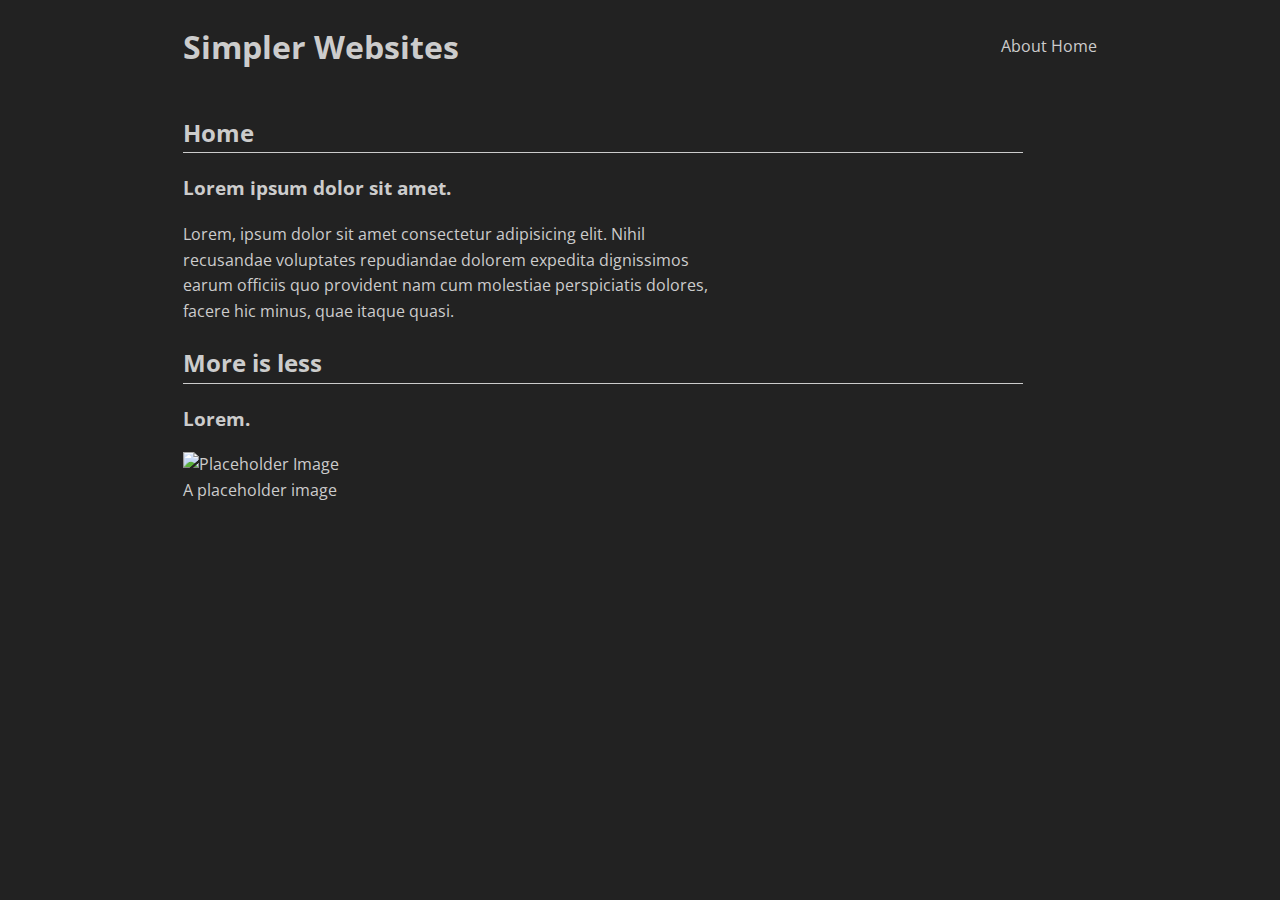
==== index.html @ 915aa088 "various updates" ====
<!DOCTYPE html>
<html lang="en">

<head>
    <meta charset="UTF-8">
    <meta http-equiv="X-UA-Compatible" content="IE=edge">
    <meta name="viewport" content="width=device-width, initial-scale=1.0">

    <!-- Custom Browser colors on Mobile -->
    <meta name="theme-color" content="#1843c1" />
    <meta name="apple-mobile-web-app-status-bar-style" content="#1843c1">

    <!-- Primary Meta Tags -->
    <title>Build simpler websites in small steps</title>
    <meta name="title" content="Build simpler websites in small steps">
    <meta name="description"
        content="With Simpler Websites you can edit and experiment with your content to make it accessible.">
    <link rel="stylesheet" href="styles/main.css">


    <!-- Open Graph / Facebook -->
    <meta property="og:type" content="website">
    <meta property="og:url" content="https://metatags.io/">
    <meta property="og:title" content="Build simpler websites in small steps">
    <meta property="og:description"
        content="With Simpler Websites you can edit and experiment with your content to make it accessible.">
    <!-- 1200 x 628 -->
    <meta property="og:image" content="">

    <!-- Twitter -->
    <meta property="twitter:card" content="summary_large_image">
    <meta property="twitter:url" content="https://metatags.io/">
    <meta property="twitter:title" content="Build simpler websites in small steps">
    <meta property="twitter:description"
        content="With Simpler Websites you can edit and experiment with your content to make it accessible.">
    <meta property="twitter:image" content="">

    <link rel="preconnect" href="https://fonts.gstatic.com">
<link href="https://fonts.googleapis.com/css2?family=Open+Sans:wght@300;400;600&display=swap" rel="stylesheet">
</head>

<body  class="theme-dark grid gap">
    <main data-barba="wrapper" class="">
        <header class="flex flex-ai-c flex-jc-sb">
            <h1>Simpler Websites</h1>
            <nav>
                <a href="/about.html">About</a>
                <a href="/">Home</a>
            </nav>
        </header>
        <div class="load-container">
            <div class="loading-screen"></div>
        </div>

        <section class="barba-container" data-barba="container" data-barba-namespace="home">

            <h2 class="animate-fade-up">Home</h2>
            <h3 >Lorem ipsum dolor sit amet.</h3>
            <p>Lorem, ipsum dolor sit amet consectetur adipisicing elit. Nihil recusandae voluptates repudiandae dolorem
                expedita dignissimos earum officiis quo provident nam cum molestiae perspiciatis dolores, facere hic
                minus, quae
                itaque quasi.</p>
            <h2 class="animate-fade-up">More is less</h2>
            <h3>Lorem.</h3>
           
            <figure>
                <img src="https://picsum.photos/1500/628" alt="Placeholder Image">

                <figcaption>A placeholder image</figcaption>
            </figure>
        </section>
    </main>
    <aside class="">
        <section>
            <h2>Reveal on Scroll</h2>
            <p>Lorem ipsum dolor sit amet consectetur adipisicing elit. Maiores rerum sequi numquam officia repellat
                maxime, quis unde consectetur est debitis neque, illo enim voluptate animi modi adipisci eum aliquam!
                Rem, tempore veritatis fuga dolorem nobis ullam necessitatibus voluptatibus dolores, alias aspernatur
                sunt unde minus cum incidunt iste fugiat placeat obcaecati laboriosam ipsum. Temporibus repudiandae ipsa
                repellat aperiam voluptate sapiente reiciendis?</p>
            <h3>Lorem ipsum dolor sit.</h3>
            <ul>
                <li>Lorem ipsum</li>
                <li>Lorem ipsum</li>
                <li>Lorem ipsum</li>
                <li>Lorem ipsum</li>
                <li>Lorem ipsum</li>
            </ul>
        </section>
        <script src="https://cdn.jsdelivr.net/npm/gsap@3.6.0/dist/gsap.min.js"></script>
    <!-- <script src="https://unpkg.com/@barba/core"></script> -->
    <script src="https://cdn.jsdelivr.net/npm/@barba/core"></script>

    <script src="./scripts/transitions.js"></script>
</body>

</html>
---- styles/main.css ----
:root {
  --clr-primary: #ee6352;
  --clr-secondary: #d16e8d;
  --clr-accent: #F7F7FF;
  --clr-gradient: linear-gradient(-90deg, var(--clr-primary), var(--clr-secondary));
  --ff-title: bungee, sans-serif;
  --ff-body: canada-type-gibson, sans-serif;
  --fw-body: 300;
  --fw-bold: 800;
  --fw-title: 400;
  --fw-number: 800;
}

.flex {
  display: -webkit-box;
  display: -ms-flexbox;
  display: flex;
}

.flex-jc-c {
  -webkit-box-pack: center;
      -ms-flex-pack: center;
          justify-content: center;
}

.flex-jc-sb {
  -webkit-box-pack: justify;
      -ms-flex-pack: justify;
          justify-content: space-between;
}

.flex-ai-c {
  -webkit-box-align: center;
      -ms-flex-align: center;
          align-items: center;
}

.flex-d-c {
  -webkit-box-orient: vertical;
  -webkit-box-direction: normal;
      -ms-flex-direction: column;
          flex-direction: column;
}

.grid {
  display: -ms-grid;
  display: grid;
  -ms-grid-columns: 1fr;
      grid-template-columns: 1fr;
}

.grid .span-12 {
  grid-column: span 12;
}

.grid .span-6 {
  grid-column: span 6;
}

ul.reset {
  list-style-type: none;
  padding: 0;
  /* margin-left: 0; */
}

.gap-s {
  gap: 1em;
}

.gap-m {
  gap: 2em;
}

.padding-s {
  padding: 1em;
}

.padding-m {
  padding: 2em;
}

.padding-button-s {
  padding: 0.5em 1em;
}

.padding-button-m {
  padding: 1em 2em;
}

@media screen and (max-width: 43em) {
  .hide-for-mobile {
    display: none;
  }
}

@media screen and (max-width: 43em) {
  .hide-under-tablet {
    display: none;
  }
}

@media screen and (min-width: 82em) {
  .hide-for-desktop {
    display: none;
  }
}

.no-padding {
  padding: 0;
}

.no-margin {
  margin: 0;
}

.no-overflow {
  overflow: hidden;
}

.no-overflow-x {
  overflow-x: hidden;
}

.no-overflow-y {
  overflow-y: hidden;
}

.responsive-width {
  width: clamp(10em, 100%, 60em);
}

.responsive-padding {
  padding: 0 clamp(1em, 10vw, 15em);
}

a.primary, button.primary {
  background-color: var(--color-primary);
  color: var(--color-dark);
  font-weight: bold;
}

a.secondary, button.secondary {
  color: #16498a;
  border: 1px solid #16498a;
}

a.tertiary, button.tertiary {
  color: #16498a;
}

*, *::before, *::after {
  -webkit-box-sizing: border-box;
          box-sizing: border-box;
}

html {
  font-size: 100%;
}

body {
  line-height: 1.6;
  overflow-x: hidden;
  font-family: "Open Sans", sans-serif;
  max-width: 914px;
  margin: 0 auto;
  padding: 0;
}

img {
  max-width: 100%;
}

h1, h2, h3, p {
  max-width: 60ch;
}

h2 {
  border-bottom-color: #cccccc;
  border-bottom-style: solid;
  border-bottom-width: 1px;
}

.theme-light {
  background-color: #cccccc;
  color: #222;
}

.theme-dark {
  background-color: #222;
  color: #cccccc;
}

a {
  text-decoration: none;
  color: inherit;
}

a:active {
  opacity: 0.5;
}

a:hover {
  opacity: 0.5;
}

figure {
  margin: 0;
}

aside {
  display: none;
}

.loading-screen {
  position: relative;
  padding-left: 0;
  padding-right: 0;
  padding-top: 0;
  background-color: #cccccc;
  width: 0%;
  height: 100%;
}

.load-container {
  position: fixed;
  top: 0;
  left: 0;
  width: 100%;
  height: 100vh;
  overflow: hidden;
  z-index: 10;
  pointer-events: none;
}

::-webkit-scrollbar {
  width: 10px;
}

/* Track */
::-webkit-scrollbar-track {
  background: #0e0e0e;
}

/* Handle */
::-webkit-scrollbar-thumb {
  background: #cccccc;
  border-radius: 5px;
}

/* Handle on hover */
::-webkit-scrollbar-thumb:hover {
  background: #484848;
}
/*# sourceMappingURL=main.css.map */
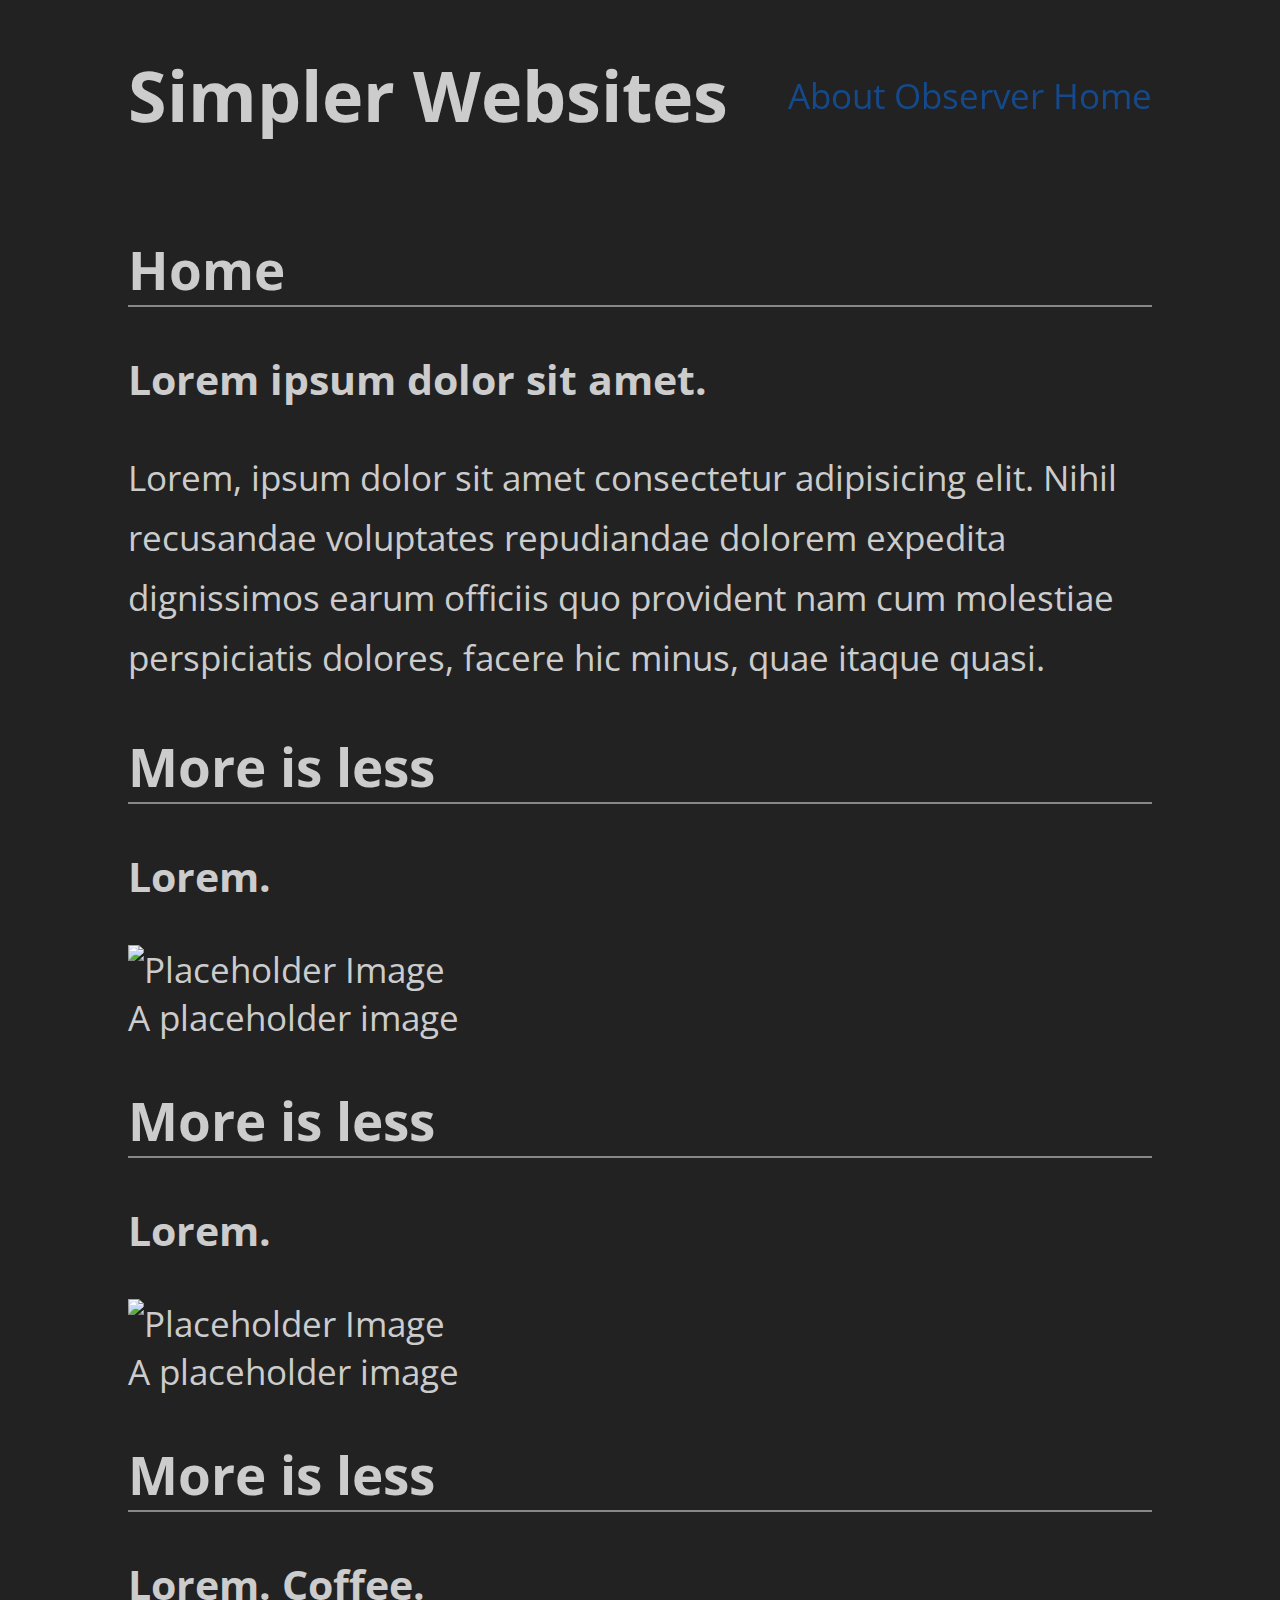
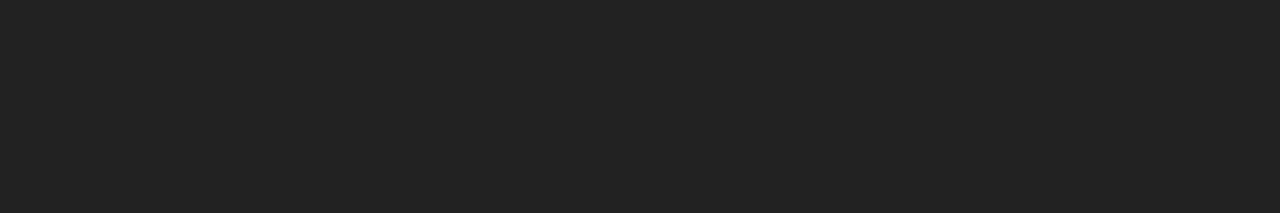
==== commit 4eaf79a7: "added: scroll behavior sass" ====
--- a/index.html
+++ b/index.html
@@ -41,15 +41,19 @@
 
 <body  class="theme-dark grid gap">
     <main data-barba="wrapper" class="">
-        <header class="flex flex-ai-c flex-jc-sb">
+        <header class="responsive-flex flex flex-ai-c flex-jc-sb">
             <h1>Simpler Websites</h1>
             <nav>
                 <a href="/about.html">About</a>
+                <a href="/observer.html">Observer</a>
                 <a href="/">Home</a>
             </nav>
         </header>
         <div class="load-container">
-            <div class="loading-screen"></div>
+            <div class="loading-screen">
+                <img class="loading-dog" src="./images/dog.gif" alt="">
+
+            </div>
         </div>
 
         <section class="barba-container" data-barba="container" data-barba-namespace="home">
@@ -64,10 +68,24 @@
             <h3>Lorem.</h3>
            
             <figure>
-                <img src="https://picsum.photos/1500/628" alt="Placeholder Image">
+                <img width="1500" height="628" src="https://picsum.photos/1400/628" alt="Placeholder Image">
 
                 <figcaption>A placeholder image</figcaption>
             </figure>
+            <h2 class="animate-fade-up">More is less</h2>
+            <h3>Lorem.</h3>
+           
+            <figure>
+                <img width="1500" height="628" src="https://picsum.photos/1000/628" alt="Placeholder Image">
+
+                <figcaption>A placeholder image</figcaption>
+            </figure>
+            <h2 class="animate-fade-up">More is less</h2>
+            <h3>Lorem. Coffee.</h3>
+           
+            <video loop muted playsinline preload="none" class="js-viewport-aware-video coffee-video" poster="./images/coffee.jpg">
+                <source type="video/mp4" src="./videos/coffee.mp4">
+              </video>
         </section>
     </main>
     <aside class="">
--- a/styles/main.css
+++ b/styles/main.css
@@ -105,6 +105,14 @@
   }
 }
 
+.border-b {
+  border-bottom: 1px solid #cccccc;
+}
+
+.border-t {
+  border-top: 1px solid #222;
+}
+
 .no-padding {
   padding: 0;
 }
@@ -131,6 +139,25 @@
 
 .responsive-padding {
   padding: 0 clamp(1em, 10vw, 15em);
+}
+
+.responsive-flex {
+  display: -webkit-box;
+  display: -ms-flexbox;
+  display: flex;
+  -webkit-box-orient: horizontal;
+  -webkit-box-direction: normal;
+      -ms-flex-direction: row;
+          flex-direction: row;
+}
+
+@media screen and (max-width: 43em) {
+  .responsive-flex {
+    -webkit-box-orient: vertical;
+    -webkit-box-direction: normal;
+        -ms-flex-direction: column;
+            flex-direction: column;
+  }
 }
 
 a.primary, button.primary {
@@ -154,30 +181,31 @@
 }
 
 html {
-  font-size: 100%;
+  scroll-behavior: smooth;
+  font-size: clamp(100%, calc(1rem + 1.5vw), 40px);
 }
 
 body {
-  line-height: 1.6;
   overflow-x: hidden;
   font-family: "Open Sans", sans-serif;
-  max-width: 914px;
+  max-width: clamp(10em, 80vw, 100vw);
   margin: 0 auto;
   padding: 0;
 }
 
-img {
+img, video, picture {
   max-width: 100%;
 }
 
-h1, h2, h3, p {
-  max-width: 60ch;
+p {
+  max-width: 80ch;
+  line-height: 1.7;
 }
 
 h2 {
-  border-bottom-color: #cccccc;
+  border-bottom-color: #cccccc9a;
   border-bottom-style: solid;
-  border-bottom-width: 1px;
+  border-bottom-width: 0.2vw;
 }
 
 .theme-light {
@@ -195,12 +223,16 @@
   color: inherit;
 }
 
-a:active {
-  opacity: 0.5;
+a:link {
+  color: #16498a;
 }
 
 a:hover {
   opacity: 0.5;
+}
+
+a:active {
+  color: #16498a;
 }
 
 figure {
@@ -219,12 +251,21 @@
   background-color: #cccccc;
   width: 0%;
   height: 100%;
+  display: -ms-grid;
+  display: grid;
+  place-items: center;
+}
+
+.loading-screen img {
+  -webkit-transform: rotateY(0.5turn);
+          transform: rotateY(0.5turn);
 }
 
 .load-container {
   position: fixed;
   top: 0;
   left: 0;
+  z-index: 5;
   width: 100%;
   height: 100vh;
   overflow: hidden;
@@ -251,4 +292,100 @@
 ::-webkit-scrollbar-thumb:hover {
   background: #484848;
 }
+
+header {
+  position: -webkit-sticky;
+  position: sticky;
+  top: 0;
+  z-index: 2;
+}
+
+header a {
+  color: #16498a;
+}
+
+.animate-fade {
+  opacity: 0;
+  -webkit-transition: opacity 0.6s ease 0.3s;
+  transition: opacity 0.6s ease 0.3s;
+}
+
+.animate-fade-left {
+  opacity: 0;
+  -webkit-transform: translateX(-100px);
+          transform: translateX(-100px);
+  -webkit-transition: opacity 0.6s cubic-bezier(0.2, 0, 0.13, 1.5) 0.3s, -webkit-transform 0.6s cubic-bezier(0.2, 0, 0.13, 1.5) 0.3s;
+  transition: opacity 0.6s cubic-bezier(0.2, 0, 0.13, 1.5) 0.3s, -webkit-transform 0.6s cubic-bezier(0.2, 0, 0.13, 1.5) 0.3s;
+  transition: opacity 0.6s cubic-bezier(0.2, 0, 0.13, 1.5) 0.3s, transform 0.6s cubic-bezier(0.2, 0, 0.13, 1.5) 0.3s;
+  transition: opacity 0.6s cubic-bezier(0.2, 0, 0.13, 1.5) 0.3s, transform 0.6s cubic-bezier(0.2, 0, 0.13, 1.5) 0.3s, -webkit-transform 0.6s cubic-bezier(0.2, 0, 0.13, 1.5) 0.3s;
+}
+
+.animate-scale {
+  opacity: 0;
+  -webkit-transform-origin: center;
+          transform-origin: center;
+  -webkit-transform: scaleX(0.5);
+          transform: scaleX(0.5);
+  -webkit-transition: opacity 0.3s cubic-bezier(0.2, 0, 0.13, 1.5), -webkit-transform 0.3s cubic-bezier(0.2, 0, 0.13, 1.5);
+  transition: opacity 0.3s cubic-bezier(0.2, 0, 0.13, 1.5), -webkit-transform 0.3s cubic-bezier(0.2, 0, 0.13, 1.5);
+  transition: opacity 0.3s cubic-bezier(0.2, 0, 0.13, 1.5), transform 0.3s cubic-bezier(0.2, 0, 0.13, 1.5);
+  transition: opacity 0.3s cubic-bezier(0.2, 0, 0.13, 1.5), transform 0.3s cubic-bezier(0.2, 0, 0.13, 1.5), -webkit-transform 0.3s cubic-bezier(0.2, 0, 0.13, 1.5);
+}
+
+.animated {
+  opacity: 1;
+  -webkit-transform: none;
+          transform: none;
+}
+
+.animated .animate-scale, .animated .animate-fade, .animated .animate-fade-left {
+  -webkit-transition-delay: 0.6s;
+          transition-delay: 0.6s;
+  opacity: 1;
+  -webkit-transform: none;
+          transform: none;
+}
+
+.floating {
+  -webkit-animation-name: floating;
+          animation-name: floating;
+  -webkit-animation-duration: 4s;
+          animation-duration: 4s;
+  -webkit-animation-iteration-count: infinite;
+          animation-iteration-count: infinite;
+  -webkit-animation-timing-function: ease-in-out;
+          animation-timing-function: ease-in-out;
+  -webkit-box-shadow: none !important;
+          box-shadow: none !important;
+}
+
+@-webkit-keyframes floating {
+  from {
+    -webkit-transform: translate(0, 0px);
+            transform: translate(0, 0px);
+  }
+  50% {
+    -webkit-transform: translate(0, 16px);
+            transform: translate(0, 16px);
+  }
+  to {
+    -webkit-transform: translate(0, 0px);
+            transform: translate(0, 0px);
+  }
+}
+
+@keyframes floating {
+  from {
+    -webkit-transform: translate(0, 0px);
+            transform: translate(0, 0px);
+  }
+  50% {
+    -webkit-transform: translate(0, 16px);
+            transform: translate(0, 16px);
+  }
+  to {
+    -webkit-transform: translate(0, 0px);
+            transform: translate(0, 0px);
+  }
+}
 /*# sourceMappingURL=main.css.map */